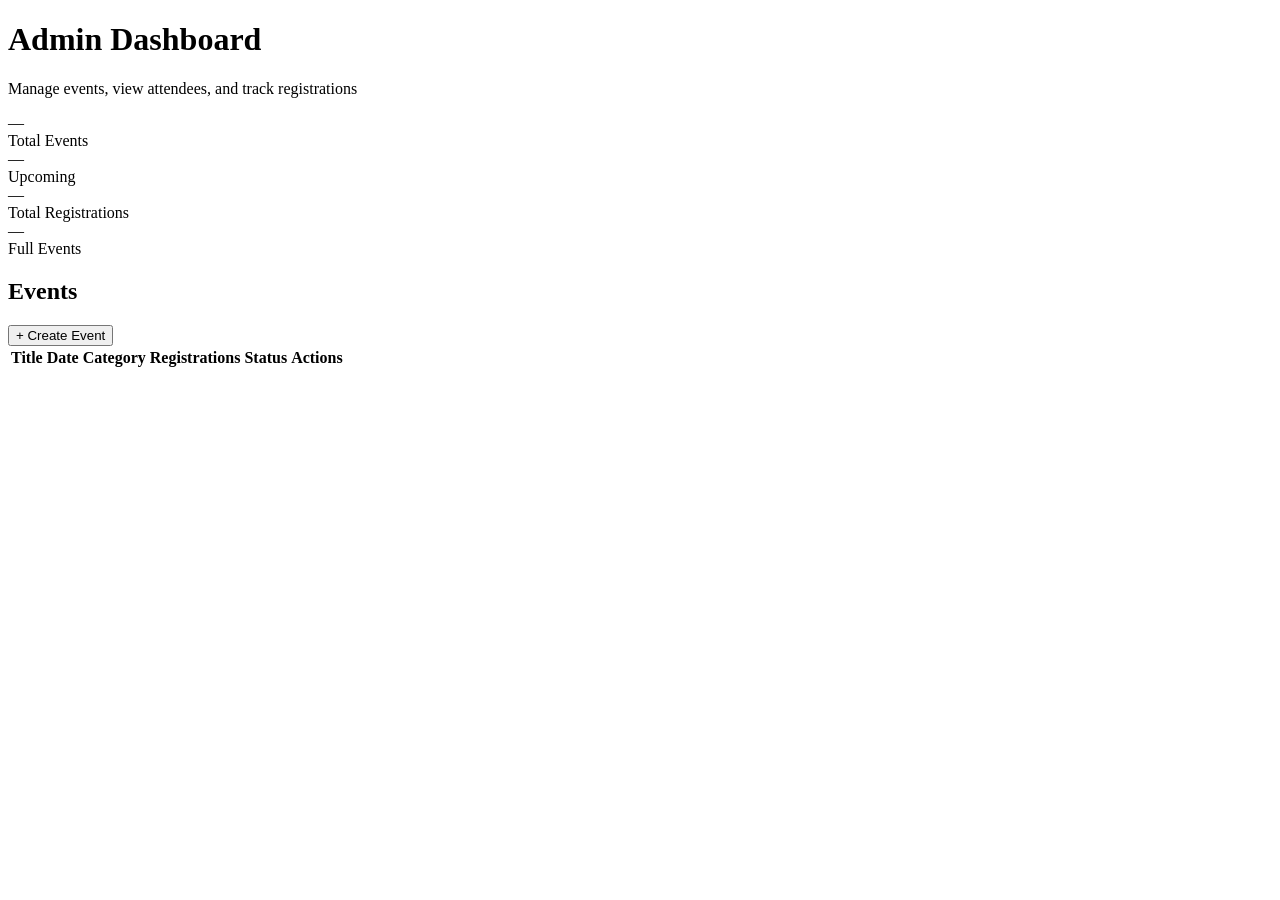
==== public/admin.html @ 91b2d33b "api endpoints with frontend" ====
<!DOCTYPE html>
<html lang="en">
<head>
    <meta charset="UTF-8">
    <meta name="viewport" content="width=device-width, initial-scale=1.0">
    <meta name="description" content="Admin dashboard for managing events and attendees.">
    <title>Admin Dashboard — EventHub</title>
    <link rel="stylesheet" href="/assets/css/style.css?v=3">
</head>
<body>
    <main class="main-content" role="main">
        <div class="container">
            <div id="flash-container" class="flash-container"></div>
            <div class="page-header">
                <h1>Admin Dashboard</h1>
                <p>Manage events, view attendees, and track registrations</p>
            </div>

            <div class="stat-cards">
                <div class="card stat-card">
                    <div class="stat-value" id="stat-total">—</div>
                    <div class="stat-label">Total Events</div>
                </div>
                <div class="card stat-card">
                    <div class="stat-value" id="stat-upcoming">—</div>
                    <div class="stat-label">Upcoming</div>
                </div>
                <div class="card stat-card">
                    <div class="stat-value" id="stat-registrations">—</div>
                    <div class="stat-label">Total Registrations</div>
                </div>
                <div class="card stat-card">
                    <div class="stat-value" id="stat-full">—</div>
                    <div class="stat-label">Full Events</div>
                </div>
            </div>

            <div class="admin-header">
                <h2>Events</h2>
                <button class="btn btn-primary" id="btn-create-event">+ Create Event</button>
            </div>

            <div class="table-wrapper">
                <table class="data-table" id="admin-events-table">
                    <thead>
                        <tr>
                            <th>Title</th>
                            <th>Date</th>
                            <th>Category</th>
                            <th>Registrations</th>
                            <th>Status</th>
                            <th>Actions</th>
                        </tr>
                    </thead>
                    <tbody id="admin-events-body">
                        <tr><td colspan="7" style="text-align:center"><div class="spinner"></div></td></tr>
                    </tbody>
                </table>
            </div>
        </div>
    </main>

    <script src="/assets/vendor/jquery-3.7.1.min.js"></script>
    <script src="/assets/js/common.js?v=3"></script>
    <script src="/assets/js/admin.js?v=3"></script>
</body>
</html>
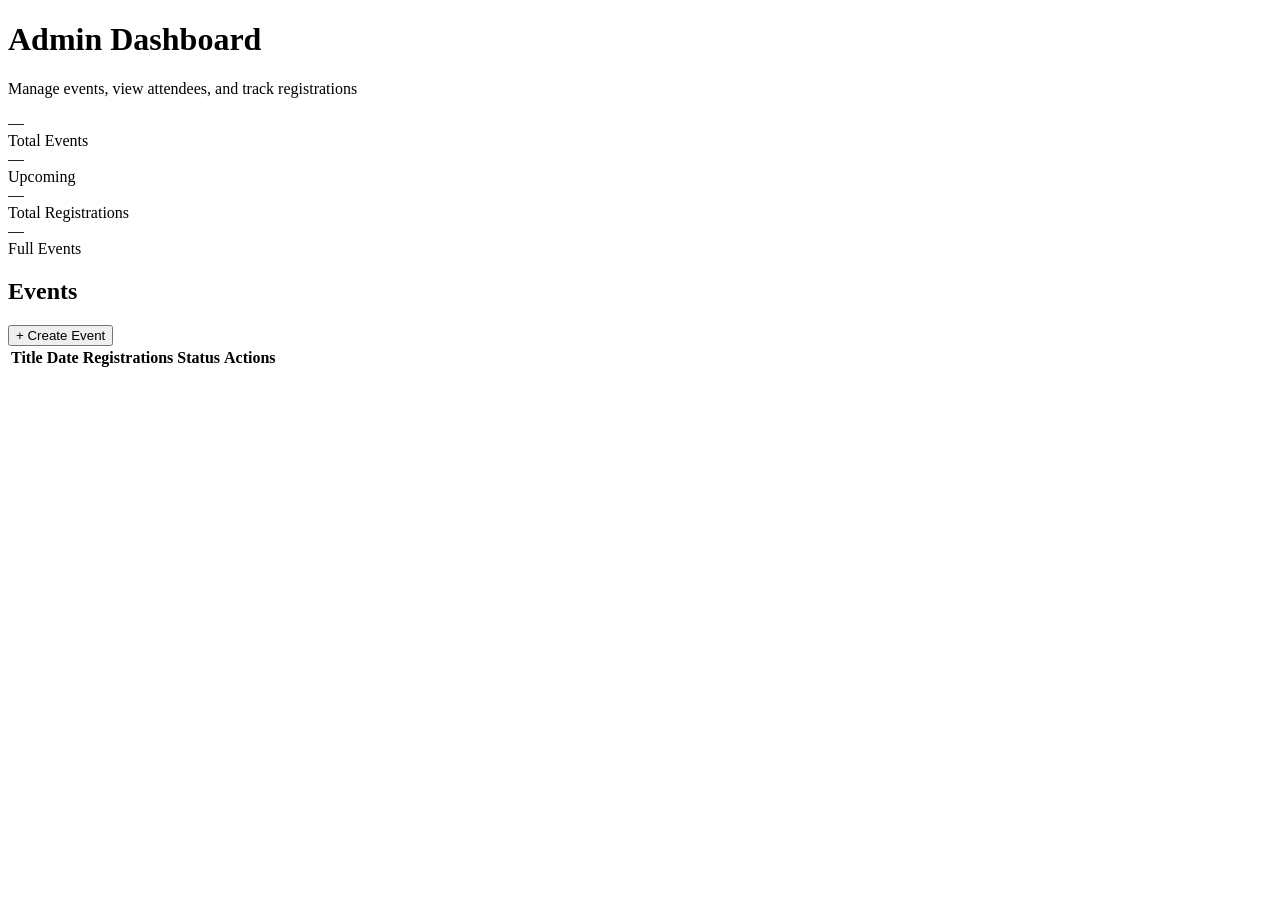
==== commit 62d82951: "Complete second simplification pass: slim backend, unified common.php, trimmed secondary features" ====
--- a/public/admin.html
+++ b/public/admin.html
@@ -5,12 +5,11 @@
     <meta name="viewport" content="width=device-width, initial-scale=1.0">
     <meta name="description" content="Admin dashboard for managing events and attendees.">
     <title>Admin Dashboard — EventHub</title>
-    <link rel="stylesheet" href="/assets/css/style.css?v=3">
+    <link rel="stylesheet" href="/assets/css/style.css?v=5">
 </head>
 <body>
     <main class="main-content" role="main">
         <div class="container">
-            <div id="flash-container" class="flash-container"></div>
             <div class="page-header">
                 <h1>Admin Dashboard</h1>
                 <p>Manage events, view attendees, and track registrations</p>
@@ -46,22 +45,20 @@
                         <tr>
                             <th>Title</th>
                             <th>Date</th>
-                            <th>Category</th>
                             <th>Registrations</th>
                             <th>Status</th>
                             <th>Actions</th>
                         </tr>
                     </thead>
                     <tbody id="admin-events-body">
-                        <tr><td colspan="7" style="text-align:center"><div class="spinner"></div></td></tr>
+                        <tr><td colspan="5" class="text-center"><div class="spinner"></div></td></tr>
                     </tbody>
                 </table>
             </div>
         </div>
     </main>
 
-    <script src="/assets/vendor/jquery-3.7.1.min.js"></script>
-    <script src="/assets/js/common.js?v=3"></script>
-    <script src="/assets/js/admin.js?v=3"></script>
+    <script src="/assets/js/common.js?v=5"></script>
+    <script src="/assets/js/admin.js?v=5"></script>
 </body>
 </html>
